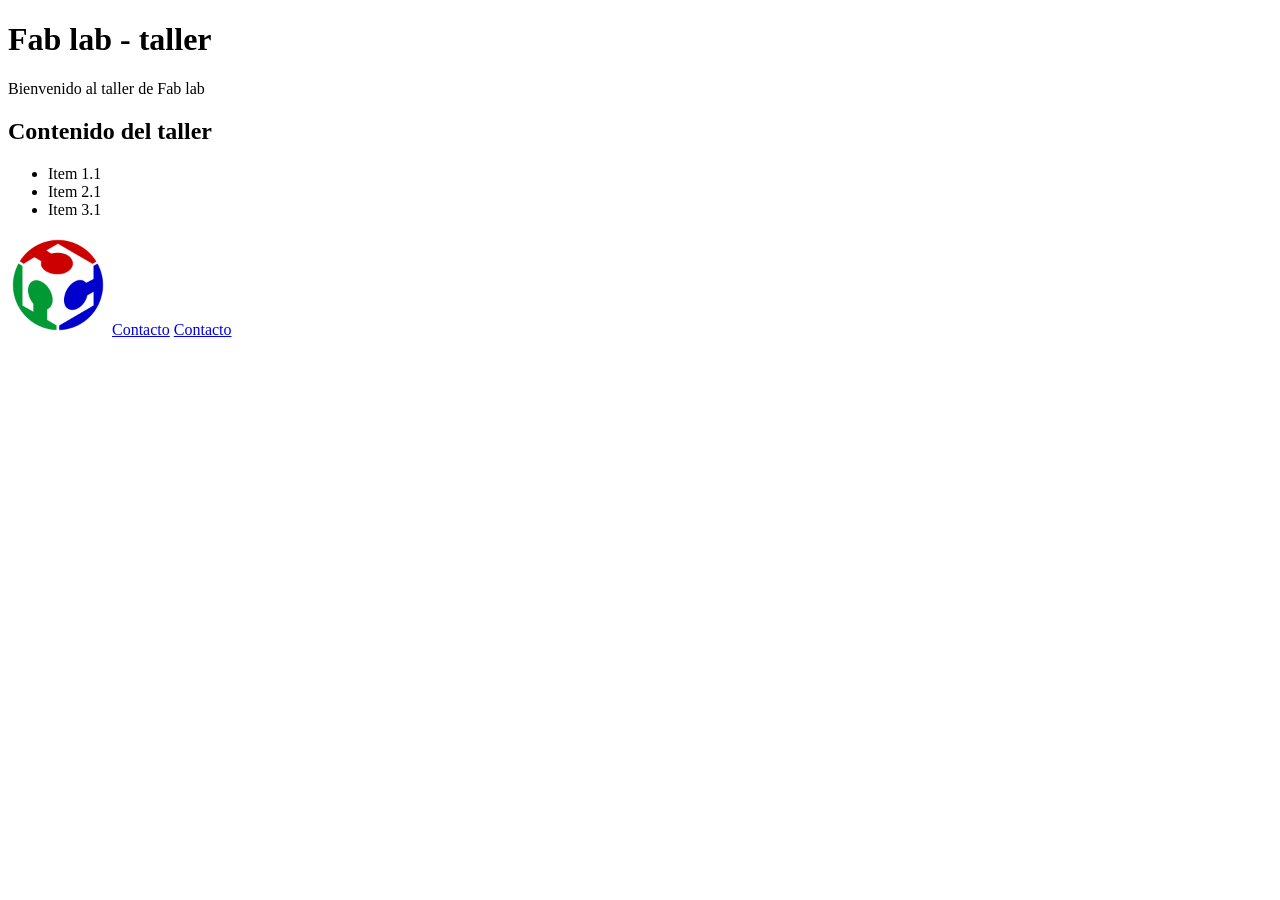
==== index.html @ caef3b9d "commit inicial" ====
<!DOCTYPE html>
<html lang="en">
<head>
  <meta charset="UTF-8">
  <meta name="viewport" content="width=device-width, initial-scale=1.0">
  <title>Document</title>
</head>
<body>
  <h1>Fab lab - taller</h1>

  <p>Bienvenido al taller de Fab lab</p>

  <h2>Contenido del taller</h2>

  <ul>
    <li>Item 1.1</li>
    <li>Item 2.1</li>
    <li>Item 3.1</li>
  </ul>

  <img src="assets/fablab.png"  alt="logo fab lab" title="logo fab lab" height="100" width="100">

  <a href="./contacto.html" target="_blank" title="Nueva pestana">Contacto</a>
  <a href="./contacto.html" target="_self" title="Cambiar de pagina">Contacto</a>
</body>
</html>
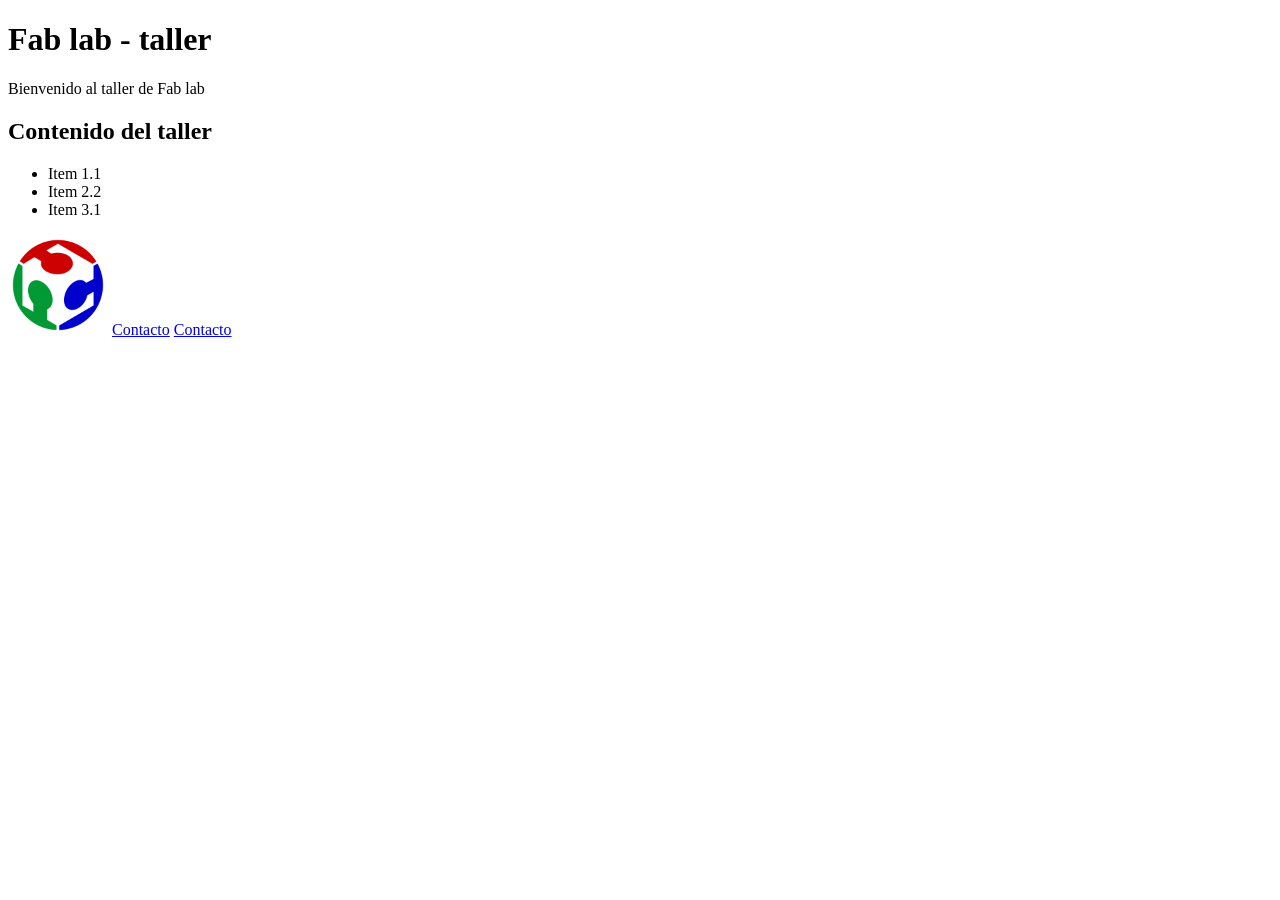
==== commit 06ba5ac6: "archivo teoria" ====
--- a/index.html
+++ b/index.html
@@ -14,7 +14,7 @@
 
   <ul>
     <li>Item 1.1</li>
-    <li>Item 2.1</li>
+    <li>Item 2.2</li>
     <li>Item 3.1</li>
   </ul>
 
@@ -23,4 +23,4 @@
   <a href="./contacto.html" target="_blank" title="Nueva pestana">Contacto</a>
   <a href="./contacto.html" target="_self" title="Cambiar de pagina">Contacto</a>
 </body>
-</html>+</html> 
